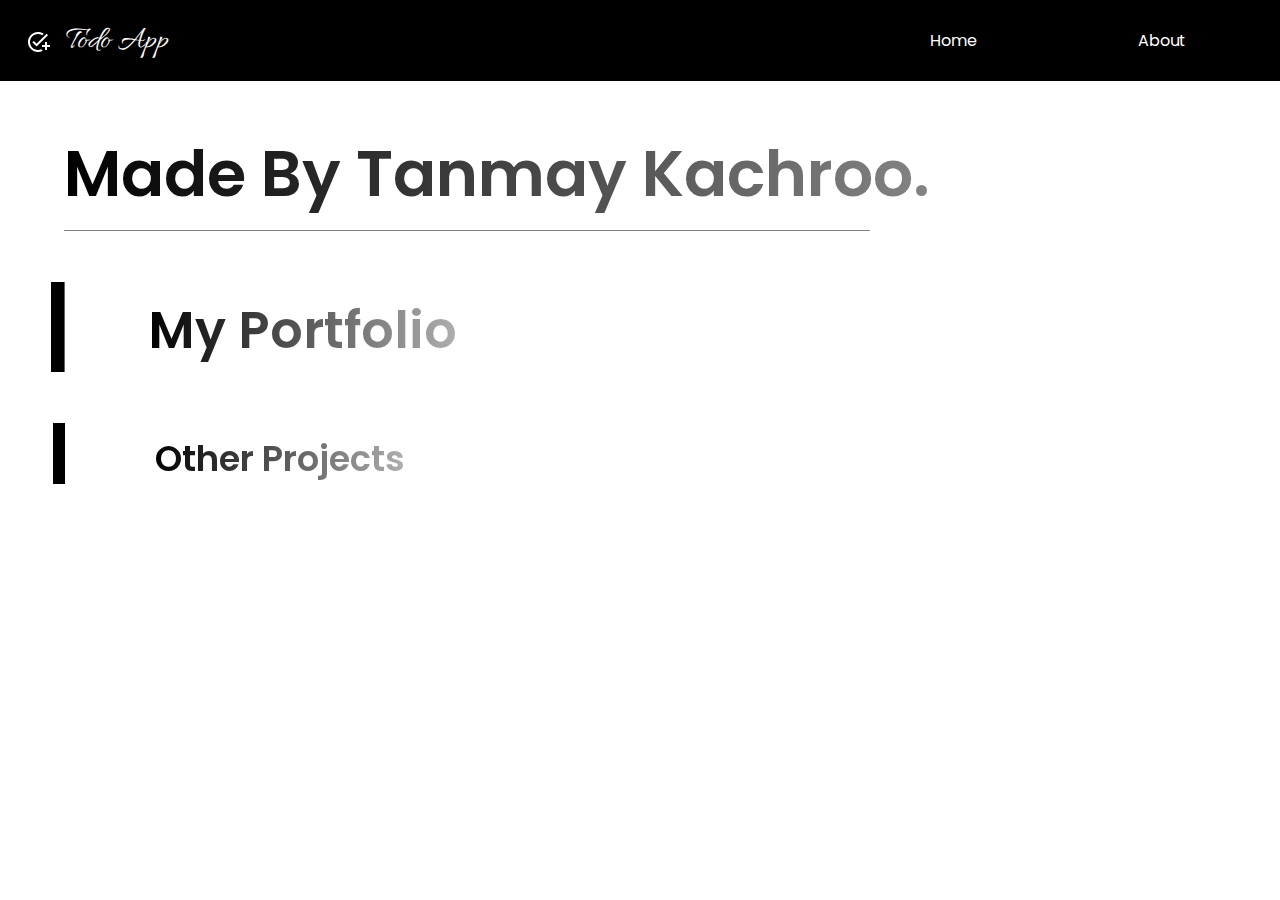
==== about.html @ 19a24fc4 "about" ====
<!DOCTYPE html>
<html lang="en">
  <head>
    <meta charset="UTF-8" />
    <meta http-equiv="X-UA-Compatible" content="IE=edge" />
    <meta name="viewport" content="width=device-width, initial-scale=1.0" />
    <title>About</title>
    <link rel="stylesheet" href="./styles.css" />
  </head>
  <body>
    <header>
      <div class="logo-container">
        <a href="./index.html">
          <img src="./imgs/web-logo.svg" alt="logo" />
          Todo App</a
        >
      </div>
      <nav>
        <ul>
          <li><a href="./index.html">Home</a></li>
          <li><a href="./about.html">About</a></li>
        </ul>
      </nav>
    </header>

    <h1 class="madeby">Made By Tanmay Kachroo.</h1>
    <div
      onclick="window.open('https://tanmay.vercel.app/');"
      class="myportfolio"
    >
      <h3>-</h3>
      <div>My Portfolio</div>
    </div>
    <div
      onclick="window.open('https://tanmay.vercel.app/projects.html');"
      class="projects"
    >
      <h3>-</h3>
      <div>Other Projects</div>
    </div>
  </body>
</html>
---- styles.css ----
@import url("https://fonts.googleapis.com/css2?family=Poppins:wght@400;500&display=swap");
@import url("https://fonts.googleapis.com/css2?family=Allura&display=swap");

* {
  margin: 0;
  padding: 0;
  box-sizing: border-box;
  font-family: "Poppins", sans-serif;
  scroll-behavior: smooth;
  user-select: none;
}
body {
  font-size: 1rem;
}
header {
  display: flex;
  align-items: center;
  justify-content: space-between;
  width: 100%;
  min-height: 9vh;
  color: white;
  background-color: black;
  padding: 1vw;
}
.logo-container {
  flex: 2;
}
.logo-container a {
  font-family: "Allura", cursive;
  font-size: 2em;
  padding: 1vw;
}
nav {
  flex: 1;
}
.logo-container img {
  vertical-align: middle;
  margin-right: 0.3em;
}
header ul {
  display: flex;
  list-style: none;
  justify-content: space-around;
}
header ul li {
  margin: 0 1em;
}
header a {
  text-decoration: none;
  color: white;
}

main {
  display: flex;
  /* background:linear-gradient(to right,black,white); */
}
.todo-flex {
  /* background-color:gray; */
  border-right: 1px dotted black;
  width: 50%;
  height: 88vh;
  display: flex;
  justify-content: center;
  align-items: center;
}
.todo-list-container h1 {
    text-align: center;
    border-bottom: 1px solid white;
}
.todo-list-container{
    color: white;
    background-color:black;
    height:96%;
    width: 70%;
    border-radius: 15px;
    border:1px solid white;
    /* background-image: url(/imgs/empty.svg); */
    background-size: 50%;
    background-repeat: no-repeat;
    background-position: center;
}

#ordered-list{
    height:80%;
    padding:1em 1em 1em 2em;
    font-size:1.4em;
    overflow-y:scroll;
    word-break: break-all;
}
#ordered-list::-webkit-scrollbar{
  width:9px;
  height:90%;
}
#ordered-list::-webkit-scrollbar-track{
  background-color: rgb(41, 41, 41);
   
}
#ordered-list::-webkit-scrollbar-thumb{
  background-color: rgb(128, 128, 128);
  border-radius:10px;
}
#ordered-list li {
    margin-bottom:1em;
}
.task-text{
    display: inline-block;
    vertical-align:top;
    width: 68%;
    padding-left: 1.1 em; 
}
.del-complete{
    display:flex;
    float: right;
    background-color: black;
    align-items: center;
    justify-content:flex-end;
    min-width: 30%;
    
    /* background-color:red; */
}
.done{
    background-color:rgb(31, 223, 31);
    width:36px;
    height:36px;
    
    border: none;
    cursor:pointer;
    border-radius:20px;
    display:flex;
    align-items:center;
    justify-content:center;

    background-image: url(./imgs/done.svg);
    background-size:65%;
    background-repeat:no-repeat;
    background-position: center;
}
.delete{
    background-color:rgb(255, 28, 28);
    /* background-color:rgb(216, 216, 0); */
    width:36px;
    height:36px;
    border: none;
    margin-left: 0.4vw;
    cursor: pointer;
    /* border-radius:18px; */
    border-radius:20px;
    display:flex;
    align-items:center;
    justify-content:center;

    background-image: url(./imgs/delete.svg);
    background-size:65%;
    background-repeat:no-repeat;
    background-position: center;
}
#clearall{
  color: white;
  float: right;
  margin: 1.2em 1.4em;
  padding: 0.2em 0.6em;
  background-color: red;
  border:none;
  border-radius: 10px;
  cursor: pointer;
}
/* Adder (right) */
.checkbox-container{
  background-color:black;
  position: absolute;
  top: 13vh;
  right: 1%;
  font-size: 0.9em;
  color: white;
  padding:0.35em 0.7em;
  border-radius:10px;
  cursor: pointer;
}
#mute{
  vertical-align:middle;
}
.adder-flex {
  width: 50%;
  display: flex;
  flex-direction: column;
  align-items: center;
}
.adder-flex h1 {
  margin-top: 15vh;
  font-weight: 700;
  border-bottom: 1px solid black;
}
.quote {
  font-size: 0.9em;
  margin-top: 5vh;
  text-align: center;
  width: 60%;
}
.quoter {
  font-size: 0.9em;
  margin-top: 1vh;
  width: 50%;
  text-align: right;
}
#input-task {
  margin-top: 10vh;
  font-size: 1.4em;
  width: 50%;
  font-weight: 600;
  border: 1.35px solid black;
  padding: 0.1em 0.25em;
  border-radius: 5px;
  transition: 0.5s;
}
#input-task:focus {
  box-shadow: 0 0 3px 3px violet;
}
#input-submit {
  margin-top: 6vh;
  padding: 0.3em 1em;
  font-size: 1.1em;
  border: 1px solid gray;
  border-radius: 5px;
  cursor: pointer;
  font-weight: 500;
  transition: 0.5s;
}

#input-submit:hover {
  background-color: rgb(224, 224, 224);
}
.madeby{
  font-size:4em;
  margin: 0.7em 1em;
  transition: 0.7s;
  font-weight: 600;
  background: linear-gradient(to right,rgb(0, 0, 0),rgb(175, 175, 175));-webkit-background-clip: text;
  -webkit-text-fill-color: transparent;
}
.madeby::after{
  display:block;
  content:'';
  height: 1vh;
  width:70%;
  border-bottom: 1px solid gray;
}
.myportfolio div{
  transition:1s;
  display:inline-block;
  text-decoration: underline;
  margin-left: 1em;
  background: linear-gradient(to right,rgb(0, 0, 0),rgb(175, 175, 175));-webkit-background-clip: text;
  -webkit-text-fill-color: transparent;
}
.myportfolio:hover div{
 transform: translateX(85%);
}
.myportfolio h3{
display: inline-block;
transition: 1s;
transform-origin: left;
transform:scaleX(0.4);
background-color:black;
}
.myportfolio:hover h3{
  transform:scaleX(9);
}
.myportfolio{
  font-size:3.2em;
  margin: 1em;
  color: black;
  font-weight: 600;
  /* background-color: aqua; */
  width:70%;
  cursor:pointer;
}
.projects{
  font-size:2.2em;
  margin: 1em 1.5em;
  color: black;
  font-weight: 600;
  /* background-color: aqua; */
  width:70%;
  cursor:pointer;
}
.projects:hover h3{
  transform:scaleX(11);
}
.projects div{
  background: linear-gradient(to right,rgb(0, 0, 0),rgb(175, 175, 175));-webkit-background-clip: text;
  -webkit-text-fill-color: transparent;
  vertical-align:middle;
  transition:1s;
  display:inline-block;
  text-decoration: underline;
  margin-left: 2em;
}
.projects:hover div{
 transform: translateX(85%);
}
.projects h3{
display: inline-block;
transition: 1s;
transform-origin: left;
transform:scaleX(0.5);
background-color:black;
}

@media all and (max-width:1200px){
  .todo-list-container{
    height: 65vh;
  }
}

@media all and (max-width:1100px){
  .todo-list-container{
    width: 90%;
  }
}
@media all and (max-width:730px){
  main{
    flex-direction:column;
    min-height: 100vh;
  }
  .todo-flex{
    width:100%;
    align-items: flex-start;
    margin-top: 9vh;
    height: 50vh;
  }
  .todo-list-container{
    width:80%;
    height:50vh;
  }
  .checkbox-container{
    top: 10vh;
  }
  .adder-flex{
    width:100%;
    align-items: center;
  }
  .adder-flex h1{
    margin-top:10vh;
  }
  .quote{
    margin-top:3vh ;
  }
  #input-task{
    margin-top:3vh;
  }
  #input-submit{
    margin-top:3vh; 
  }
}
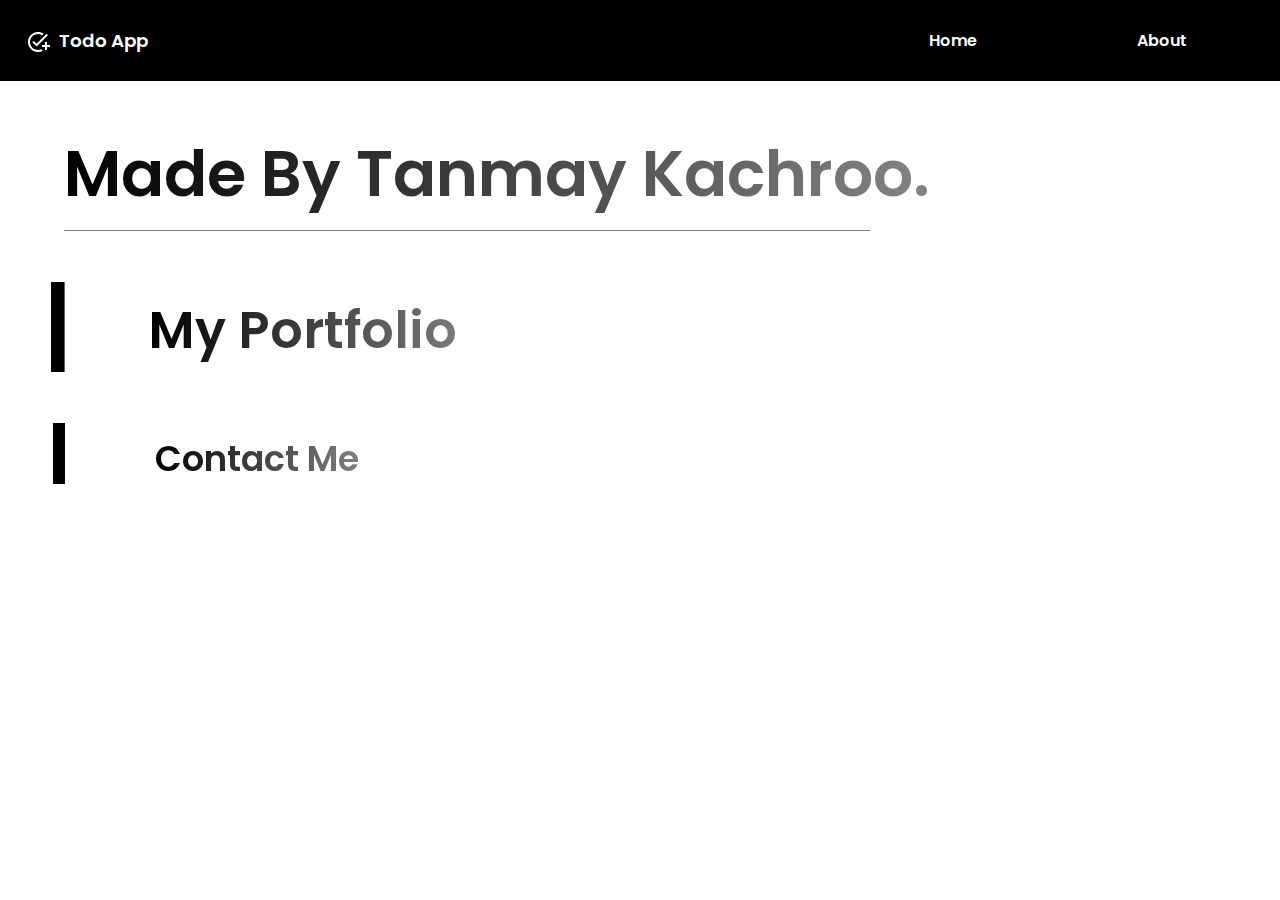
==== commit c24b76de: "contact meh" ====
--- a/about.html
+++ b/about.html
@@ -32,11 +32,11 @@
       <div>My Portfolio</div>
     </div>
     <div
-      onclick="window.open('https://tanmay.vercel.app/projects.html');"
+      onclick="window.open('https://tanmay.vercel.app/#contact');"
       class="projects"
     >
       <h3>-</h3>
-      <div>Other Projects</div>
+      <div>Contact Me</div>
     </div>
   </body>
 </html>
--- a/styles.css
+++ b/styles.css
@@ -26,8 +26,9 @@
   flex: 2;
 }
 .logo-container a {
-  font-family: "Allura", cursive;
-  font-size: 2em;
+  /* font-family: "Allura", cursive;
+   */
+  font-size: 1.15em;
   padding: 1vw;
 }
 nav {
@@ -44,12 +45,20 @@
 }
 header ul li {
   margin: 0 1em;
+  
 }
 header a {
   text-decoration: none;
   color: white;
-}
-
+  font-weight: 550;
+  transition: 0.5s;
+  border-bottom: 1.5px solid transparent;
+
+}
+header li a:hover{
+  border-bottom: 1.5px solid rgb(211, 211, 211);
+  color: rgb(238, 238, 238);
+}
 main {
   display: flex;
   /* background:linear-gradient(to right,black,white); */
@@ -58,7 +67,7 @@
   /* background-color:gray; */
   border-right: 1px dotted black;
   width: 50%;
-  height: 88vh;
+  height: 91vh;
   display: flex;
   justify-content: center;
   align-items: center;
@@ -66,11 +75,19 @@
 .todo-list-container h1 {
     text-align: center;
     border-bottom: 1px solid white;
-}
+    letter-spacing: 2px;
+    text-shadow: 3px 3px #6C63FF;
+}
+#counter{
+  font-size:0.6em;
+  vertical-align:middle;
+  margin-left: 1em;
+}
+
 .todo-list-container{
     color: white;
     background-color:black;
-    height:96%;
+    height:80vh;
     width: 70%;
     border-radius: 15px;
     border:1px solid white;
@@ -78,14 +95,17 @@
     background-size: 50%;
     background-repeat: no-repeat;
     background-position: center;
+    
 }
 
 #ordered-list{
-    height:80%;
+    height:62vh;
     padding:1em 1em 1em 2em;
     font-size:1.4em;
+    font-weight:550;
     overflow-y:scroll;
     word-break: break-all;
+    
 }
 #ordered-list::-webkit-scrollbar{
   width:9px;
@@ -157,7 +177,8 @@
 #clearall{
   color: white;
   float: right;
-  margin: 1.2em 1.4em;
+  margin: auto 5%;
+  margin-top:3vh;
   padding: 0.2em 0.6em;
   background-color: red;
   border:none;
@@ -176,9 +197,9 @@
   border-radius:10px;
   cursor: pointer;
 }
-#mute{
+/* #mute{
   vertical-align:middle;
-}
+} */
 .adder-flex {
   width: 50%;
   display: flex;
@@ -189,6 +210,8 @@
   margin-top: 15vh;
   font-weight: 700;
   border-bottom: 1px solid black;
+  background: linear-gradient(to right,rgb(0, 0, 0),rgb(109, 109, 109));-webkit-background-clip: text;
+  -webkit-text-fill-color: transparent;
 }
 .quote {
   font-size: 0.9em;
@@ -219,15 +242,17 @@
   margin-top: 6vh;
   padding: 0.3em 1em;
   font-size: 1.1em;
+  
   border: 1px solid gray;
-  border-radius: 5px;
+  border-radius: 7px;
   cursor: pointer;
-  font-weight: 500;
+  font-weight: 600;
   transition: 0.5s;
+  background-color:#b3afff;
 }
 
 #input-submit:hover {
-  background-color: rgb(224, 224, 224);
+  background-color: #7b74ff;
 }
 .madeby{
   font-size:4em;
@@ -249,7 +274,7 @@
   display:inline-block;
   text-decoration: underline;
   margin-left: 1em;
-  background: linear-gradient(to right,rgb(0, 0, 0),rgb(175, 175, 175));-webkit-background-clip: text;
+  background: linear-gradient(to right,rgb(0, 0, 0),rgb(121, 121, 121));-webkit-background-clip: text;
   -webkit-text-fill-color: transparent;
 }
 .myportfolio:hover div{
@@ -287,7 +312,7 @@
   transform:scaleX(11);
 }
 .projects div{
-  background: linear-gradient(to right,rgb(0, 0, 0),rgb(175, 175, 175));-webkit-background-clip: text;
+  background: linear-gradient(to right,rgb(0, 0, 0),rgb(128, 128, 128));-webkit-background-clip: text;
   -webkit-text-fill-color: transparent;
   vertical-align:middle;
   transition:1s;
@@ -310,6 +335,9 @@
   .todo-list-container{
     height: 65vh;
   }
+  #ordered-list{
+    height:51vh;
+  }
 }
 
 @media all and (max-width:1100px){
@@ -325,32 +353,72 @@
   .todo-flex{
     width:100%;
     align-items: flex-start;
-    margin-top: 9vh;
+    margin-top: 2.5vh;
     height: 50vh;
   }
   .todo-list-container{
     width:80%;
     height:50vh;
   }
+  #ordered-list{
+    height:37vh;
+  }
   .checkbox-container{
-    top: 10vh;
+    /* top: 10vh; */
+    position: absolute;
+    top: 103.8vh;
+    right: 2vw; 
+    font-size: 0.9em;
+    margin-bottom: 2vh;
+    /* height:2vh; */
+    /* display:none; */
   }
   .adder-flex{
     width:100%;
     align-items: center;
   }
   .adder-flex h1{
-    margin-top:10vh;
+    margin-top:4.5vh;
   }
   .quote{
     margin-top:3vh ;
   }
   #input-task{
     margin-top:3vh;
+    width: 60%;
   }
   #input-submit{
     margin-top:3vh; 
-  }
-}
-
-
+    margin-bottom:6vh; 
+
+  }
+  .madeby{
+    font-size:9vw;
+  }
+  .myportfolio{
+    margin-top:20vh;
+    font-size:8vw;
+    width:70vw;
+  }
+  .projects{
+    font-size:5.5vw;
+    width:70vw;
+  }
+  .myportfolio:hover div{
+    transform: translateX(45%);
+  }
+  .myportfolio:hover h3{
+  transform:scaleX(6);
+    
+  }
+  .projects:hover h3{
+  transform:scaleX(6);
+    
+  }
+  .projects:hover div{
+    transform: translateX(65%);
+  }
+  
+}
+
+
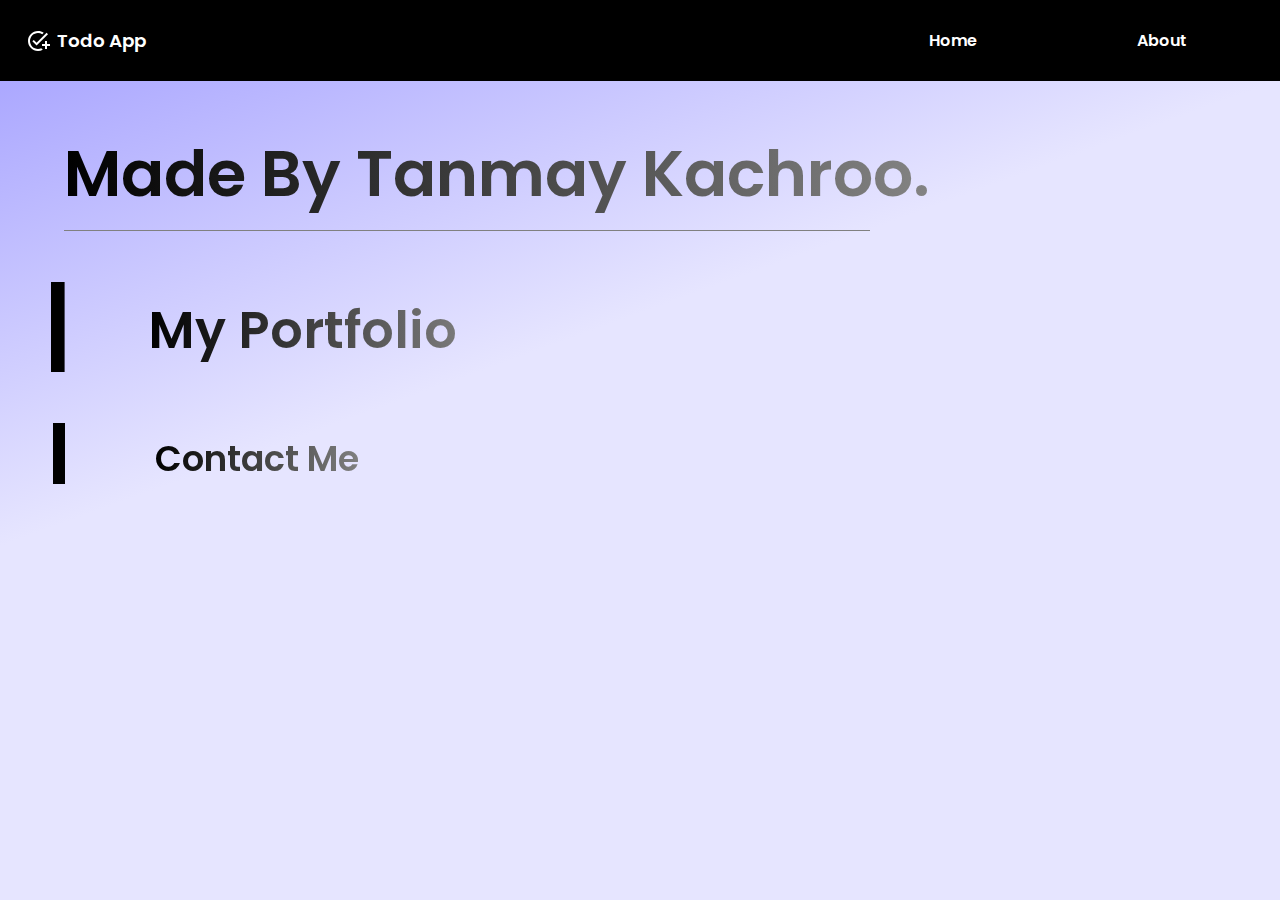
==== commit 0ddd6f3c: "changes" ====
--- a/about.html
+++ b/about.html
@@ -7,7 +7,7 @@
     <title>About</title>
     <link rel="stylesheet" href="./styles.css" />
   </head>
-  <body>
+  <body id="about-body">
     <header>
       <div class="logo-container">
         <a href="./index.html">
--- a/styles.css
+++ b/styles.css
@@ -35,8 +35,17 @@
   flex: 1;
 }
 .logo-container img {
-  vertical-align: middle;
-  margin-right: 0.3em;
+  vertical-align:text-bottom;
+  margin-right: 0.2em;
+}
+.logo-container:hover a{
+  color: #a19dff;
+}
+.logo-container img{
+  transition: 0.5s;
+}
+.logo-container:hover img{
+  filter: invert(53%) sepia(18%) saturate(1261%) hue-rotate(203deg) brightness(104%) contrast(101%);
 }
 header ul {
   display: flex;
@@ -56,8 +65,8 @@
 
 }
 header li a:hover{
-  border-bottom: 1.5px solid rgb(211, 211, 211);
-  color: rgb(238, 238, 238);
+  border-bottom: 1.5px solid #a19dff;
+  color: #a19dff;
 }
 main {
   display: flex;
@@ -67,7 +76,7 @@
   /* background-color:gray; */
   border-right: 1px dotted black;
   width: 50%;
-  height: 91vh;
+  height: 90.5vh;
   display: flex;
   justify-content: center;
   align-items: center;
@@ -235,6 +244,9 @@
   border-radius: 5px;
   transition: 0.5s;
 }
+#input-task:hover{
+  background-color:rgb(228, 228, 228);
+}
 #input-task:focus {
   box-shadow: 0 0 3px 3px violet;
 }
@@ -254,6 +266,10 @@
 #input-submit:hover {
   background-color: #7b74ff;
 }
+#about-body{
+  background: linear-gradient(160deg,#a19dff,#e6e5ff 40%);
+  height:100vh;
+}
 .madeby{
   font-size:4em;
   margin: 0.7em 1em;
